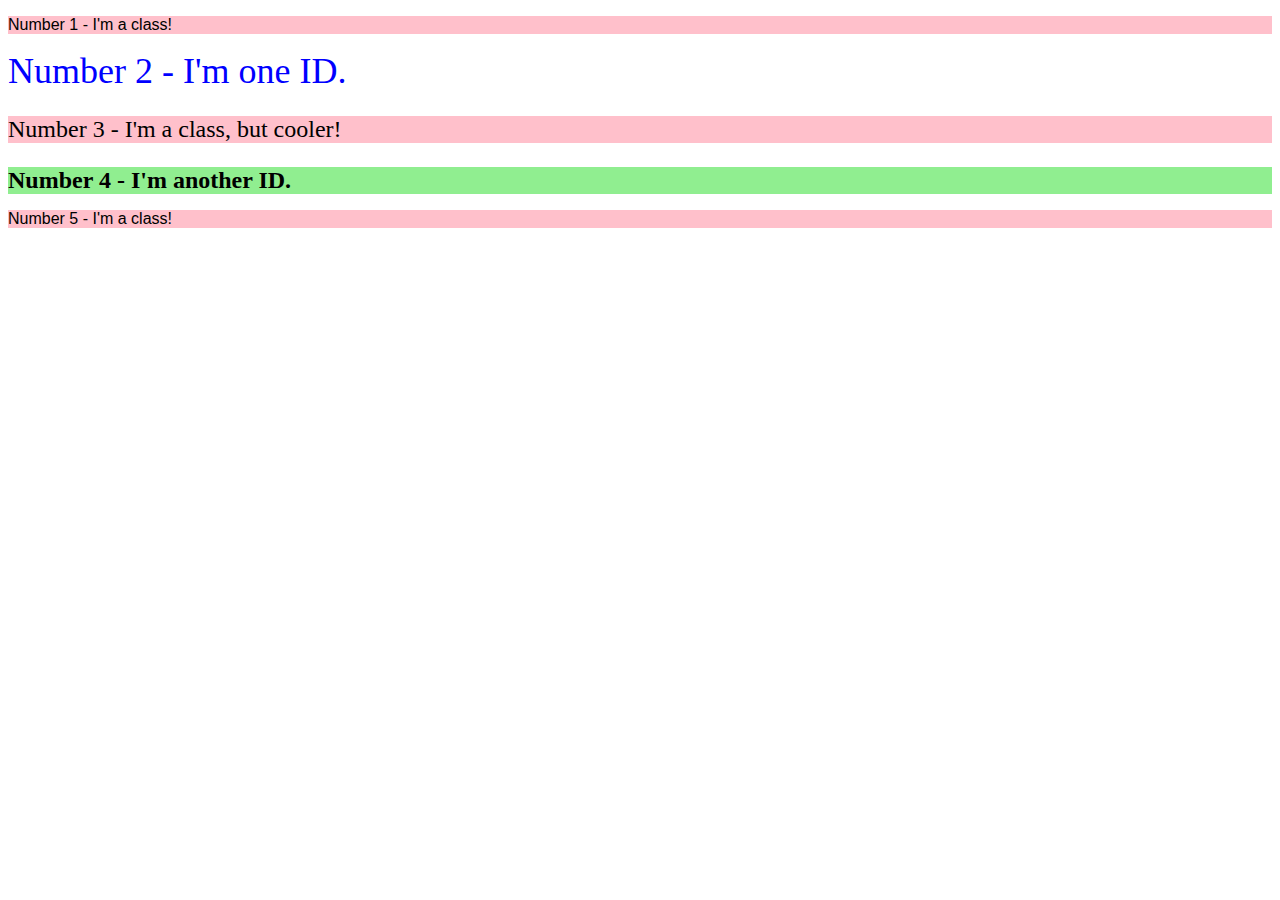
==== foundations/02-class-id-selectors/index.html @ 410c4a6a "modifed" ====
<!DOCTYPE html>
<html lang="en">
  <head>
    <meta charset="UTF-8">
    <meta http-equiv="X-UA-Compatible" content="IE=edge">
    <meta name="viewport" content="width=device-width, initial-scale=1.0">
    <title>Class and ID Selectors</title>
    <link rel="stylesheet" href="style.css">
  </head>
  <body>
    <p class="odd">Number 1 - I'm a class!</p>
    <div id="two">Number 2 - I'm one ID.</div>
    <p class="three">Number 3 - I'm a class, but cooler!</p>
    <div id="four">Number 4 - I'm another ID.</div>
    <p class="odd">Number 5 - I'm a class!</p>
  </body>
</html>
---- foundations/02-class-id-selectors/style.css ----
.odd {
    background-color: pink;
    font-family: Verdana, Geneva, Tahoma, sans-serif;
}

.three {
    background-color: pink;
    font-size: 24px;
}

#two {
    color: blue;
    font-size: 36px;
}

#four {
    background-color: lightgreen;
    font-size: 24px;
    font-weight: bold;
}
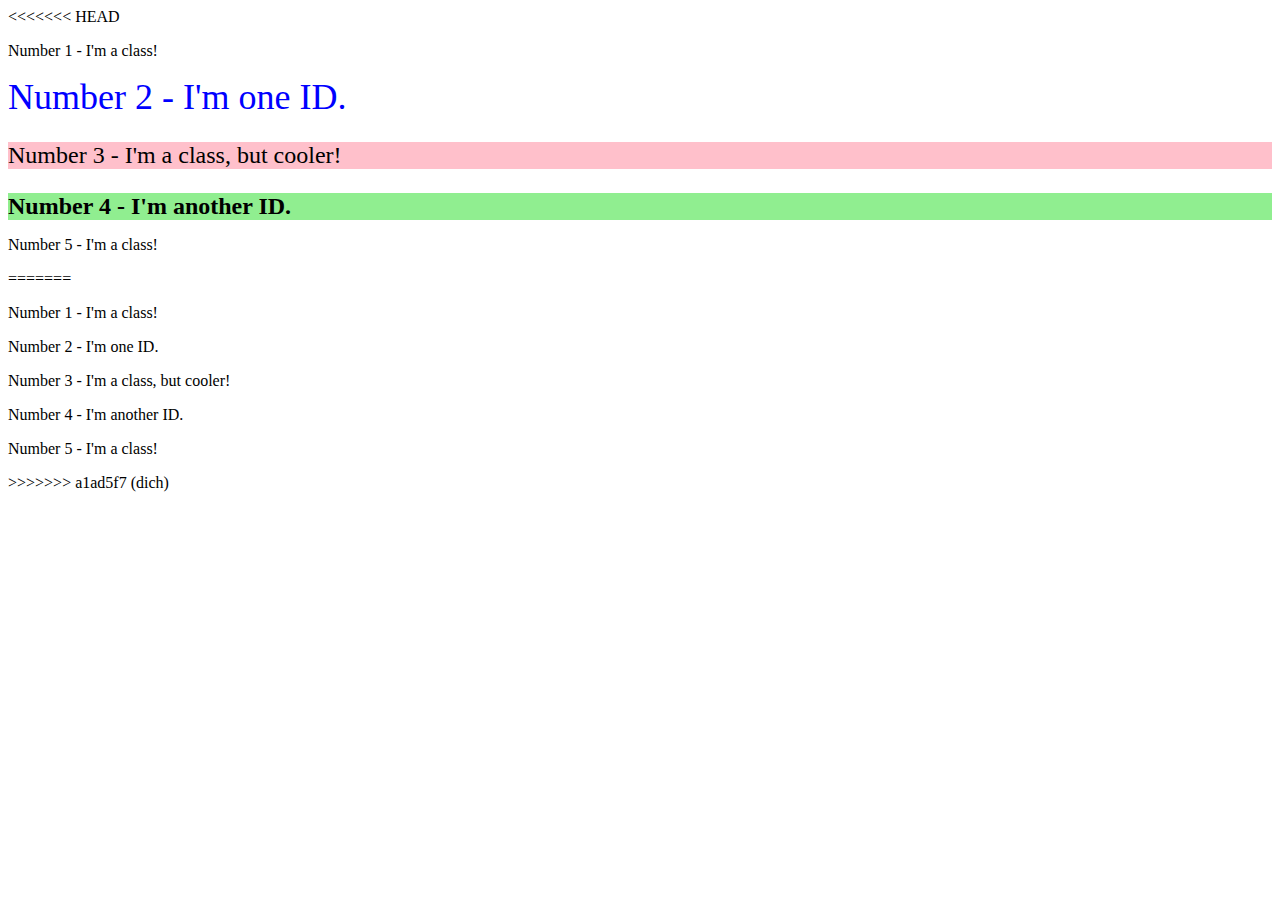
==== commit 27110c36: "donee" ====
--- a/foundations/02-class-id-selectors/index.html
+++ b/foundations/02-class-id-selectors/index.html
@@ -8,10 +8,18 @@
     <link rel="stylesheet" href="style.css">
   </head>
   <body>
+<<<<<<< HEAD
     <p class="odd">Number 1 - I'm a class!</p>
     <div id="two">Number 2 - I'm one ID.</div>
     <p class="three">Number 3 - I'm a class, but cooler!</p>
     <div id="four">Number 4 - I'm another ID.</div>
     <p class="odd">Number 5 - I'm a class!</p>
+=======
+    <p class="number_1">Number 1 - I'm a class!</p>
+    <div id="number_2">Number 2 - I'm one ID.</div>
+    <p class="number_3">Number 3 - I'm a class, but cooler!</p>
+    <div id="number_4">Number 4 - I'm another ID.</div>
+    <p class="number_5">Number 5 - I'm a class!</p>
+>>>>>>> a1ad5f7 (dich)
   </body>
 </html>--- a/foundations/02-class-id-selectors/style.css
+++ b/foundations/02-class-id-selectors/style.css
@@ -1,3 +1,4 @@
+<<<<<<< HEAD
 .odd {
     background-color: pink;
     font-family: Verdana, Geneva, Tahoma, sans-serif;
@@ -17,4 +18,31 @@
     background-color: lightgreen;
     font-size: 24px;
     font-weight: bold;
+=======
+.number_1 {
+     background-color: pink;
+     font-family: Verdana, Geneva, Tahoma, sans-serif ;  
+}
+
+#number_2 {
+    color: blue;
+    font-size: 36px;
+    font-family: Verdana, Geneva, Tahoma, sans-serif;
+}
+
+.number_3 {
+    background-color: pink;
+    font-size: 24px;
+    font-family: Verdana, Geneva, Tahoma, sans-serif;
+}
+
+#number_4 {
+    background-color: lightgreen;
+    font-size: 24px;
+    font-weight: bold;
+}
+
+.number_5 {
+    background-color: pink;
+>>>>>>> a1ad5f7 (dich)
 }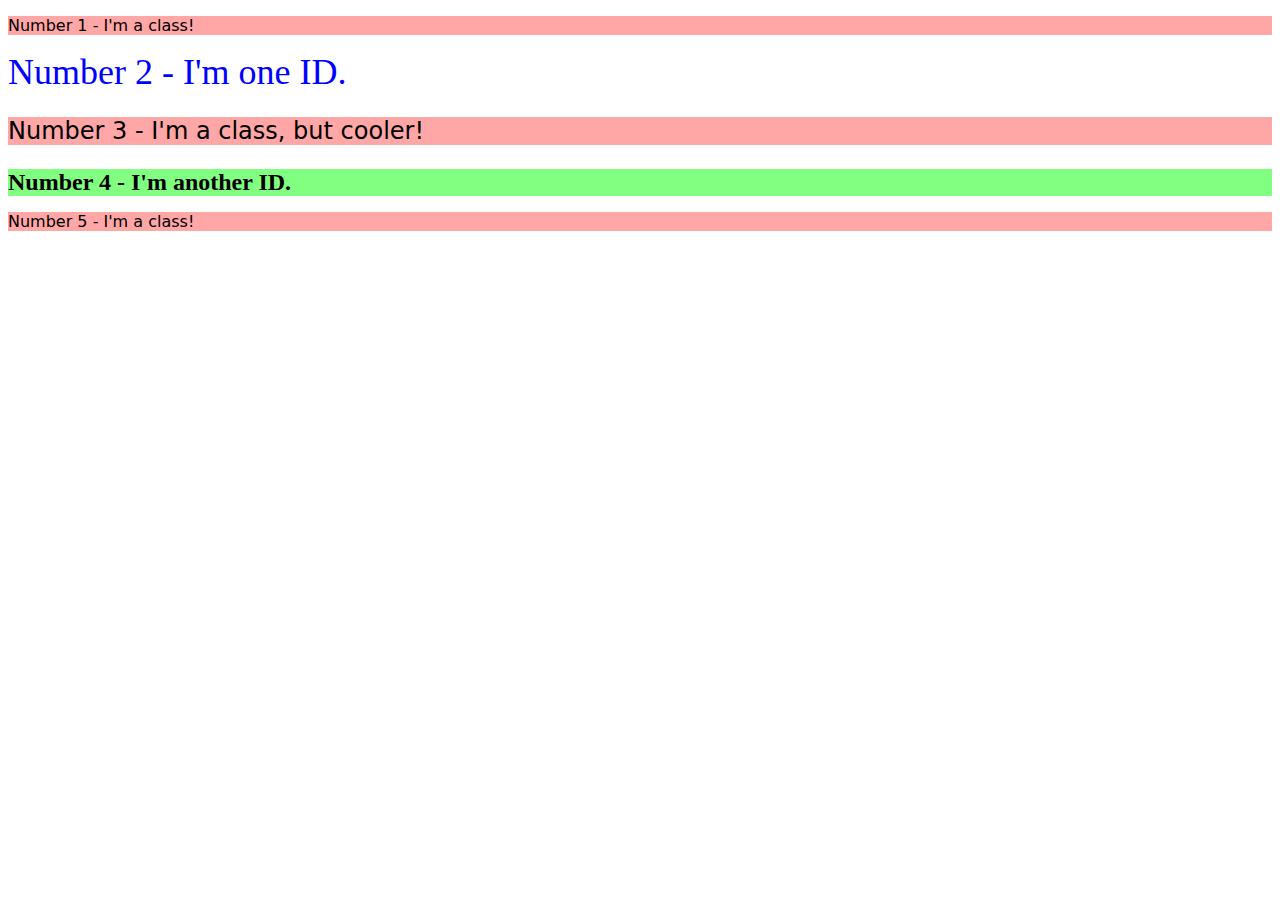
==== commit d2d87bf4: "succes" ====
--- a/foundations/02-class-id-selectors/index.html
+++ b/foundations/02-class-id-selectors/index.html
@@ -8,18 +8,10 @@
     <link rel="stylesheet" href="style.css">
   </head>
   <body>
-<<<<<<< HEAD
     <p class="odd">Number 1 - I'm a class!</p>
     <div id="two">Number 2 - I'm one ID.</div>
-    <p class="three">Number 3 - I'm a class, but cooler!</p>
-    <div id="four">Number 4 - I'm another ID.</div>
+    <p class="odd adjust-font-size">Number 3 - I'm a class, but cooler!</p>
+    <div id="four" class="adjust-font-size">Number 4 - I'm another ID.</div>
     <p class="odd">Number 5 - I'm a class!</p>
-=======
-    <p class="number_1">Number 1 - I'm a class!</p>
-    <div id="number_2">Number 2 - I'm one ID.</div>
-    <p class="number_3">Number 3 - I'm a class, but cooler!</p>
-    <div id="number_4">Number 4 - I'm another ID.</div>
-    <p class="number_5">Number 5 - I'm a class!</p>
->>>>>>> a1ad5f7 (dich)
   </body>
 </html>--- a/foundations/02-class-id-selectors/style.css
+++ b/foundations/02-class-id-selectors/style.css
@@ -1,48 +1,27 @@
-<<<<<<< HEAD
 .odd {
-    background-color: pink;
-    font-family: Verdana, Geneva, Tahoma, sans-serif;
-}
-
-.three {
-    background-color: pink;
+    background-color: rgb(255, 167, 167);
+    font-family: Verdana, "DejaVu Sans", sans-serif;
+  }
+  
+  .adjust-font-size {
     font-size: 24px;
-}
-
-#two {
-    color: blue;
+  }
+  
+  #two {
+    color: #0000ff;
     font-size: 36px;
-}
-
-#four {
-    background-color: lightgreen;
-    font-size: 24px;
+  }
+  
+  /*
+      In the id selector 'four' below, we could have also
+      added a rule to set the font size to 24px.
+  
+      However, since the elements 'Number 3' and 'Number 4'
+      in the HTML file share the same font size, we reused
+      the 'adjust-font-size' class above to help reduce
+      duplicate code.
+  */
+  #four {
+    background-color: hsl(120, 100%, 75%);
     font-weight: bold;
-=======
-.number_1 {
-     background-color: pink;
-     font-family: Verdana, Geneva, Tahoma, sans-serif ;  
-}
-
-#number_2 {
-    color: blue;
-    font-size: 36px;
-    font-family: Verdana, Geneva, Tahoma, sans-serif;
-}
-
-.number_3 {
-    background-color: pink;
-    font-size: 24px;
-    font-family: Verdana, Geneva, Tahoma, sans-serif;
-}
-
-#number_4 {
-    background-color: lightgreen;
-    font-size: 24px;
-    font-weight: bold;
-}
-
-.number_5 {
-    background-color: pink;
->>>>>>> a1ad5f7 (dich)
-}+  }